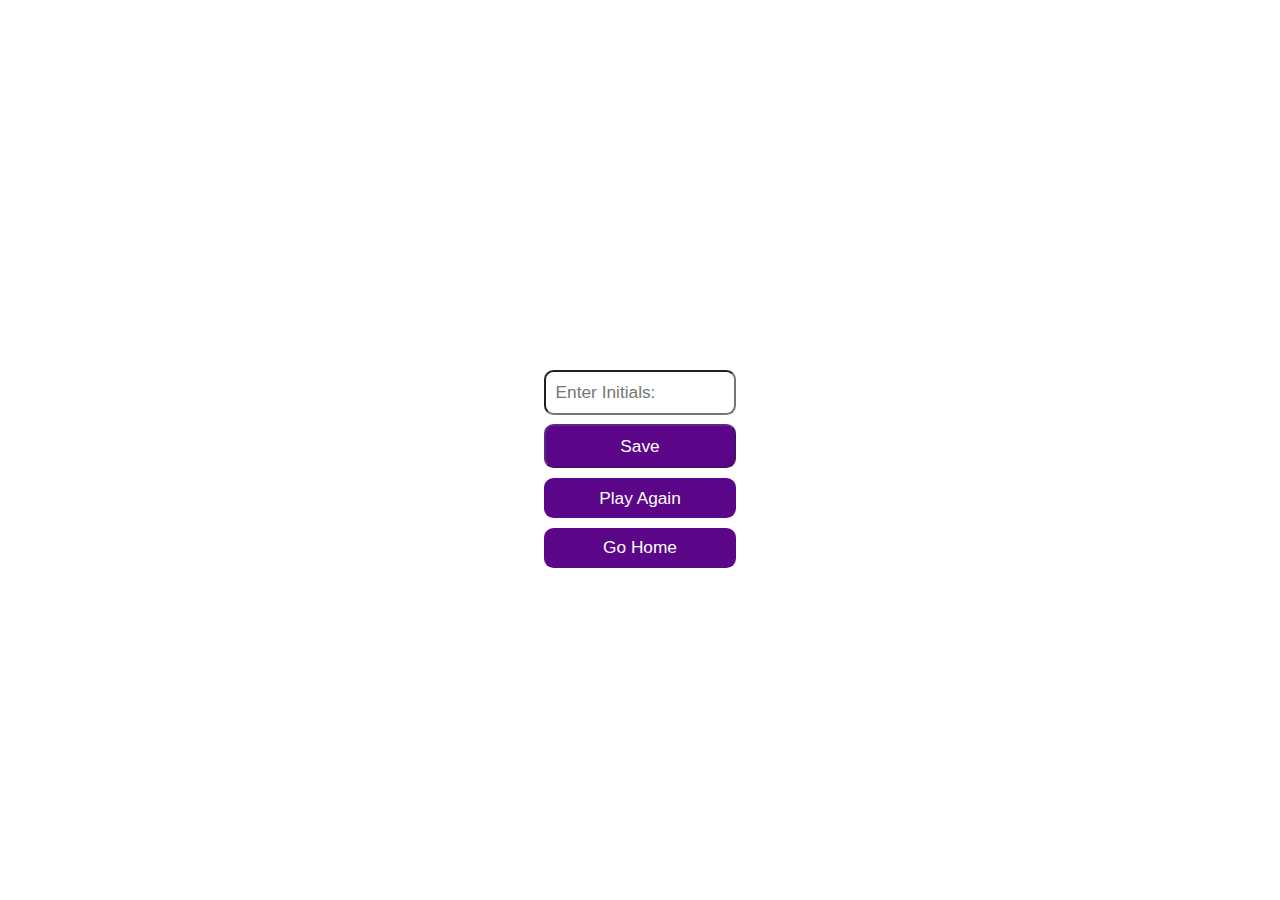
==== assets/endscreen.html @ 9d6db368 "add end-screen / high-scores" ====
<!DOCTYPE html>
<html lang="en">
<head>
    <meta charset="UTF-8">
    <meta http-equiv="X-UA-Compatible" content="IE=edge">
    <meta name="viewport" content="width=device-width, initial-scale=1.0">
    <title>Game Over!</title>
    <link rel="stylesheet" href="style.css" type="text/css"/>
</head>
<body>
    <div class="container">
        <div id="end" class="flex-center flex-column">
            <h1 id="finalScore"></h1>
            <form>
                <input 
                type="text" 
                name="username" 
                id="username" 
                placeholder="Enter Initials:"
                />
                <button 
                type="submit" 
                class="btn" 
                id="saveScoreBtn" 
                onClick="saveHighScore(event)"
                disabled
                >
                Save
            </button>
            </form>
            <a class="btn" href="https://Noahbrown26.github.io/Timed-Quiz/assets/game.html">Play Again</a>
            <a class="btn" href="https://Noahbrown26.github.io/Timed-Quiz/index.html">Go Home</a>
        </div>
    </div>
    <script src="end.js"></script>
</body>
</html>
---- assets/style.css ----
/* Reset CSS */

:root {
    background-color: white;
    font-size: 60%;
}

* {
    box-sizing: border-box;
    font-family: Arial, Helvetica, sans-serif;
    margin: 0;
    padding: 0;
    color: #333;
}

h1,
h2,
h3,
h4 {
    margin-bottom: 1rem;
}

h1 {
    font-size: 5.4rem;
    color:  #333;
    margin-bottom: 5rem;
}

h1 > span {
font-size: 2.4rem;
font-weight: 500;
}

h2 {
    font-size: 4.2rem;
    margin-bottom: 4rem;
    font-weight: 700;
}

h3 {
    font-size: 2.8rem;
    font-weight: 500;
}

/* Containers */

.container {
    width: 100vw;
    height: 100vh;
    display: flex;
    justify-content: center;
    align-items: center;
}

.container > * {
    width: 100%;
}

.flex-column {
    display: flex;
    flex-direction: column;
}

.flex-center {
    justify-content: center;
    align-items: center;
}

.justify-center {
    justify-content: center;
}

.text-center {
    text-align: center;
}

.hidden {
    display: none;
}

footer > p {
    font-size: 2rem;
    margin: 1rem;
}


/* Buttons */

.btn {
    font-size: 1.8rem;
    padding: 1rem 0;
    width: 20rem;
    text-align: center;
    border-radius: 1rem;
    margin-bottom: 1rem;
    text-decoration: none;
    color: white;
    background-color: #5b0688;
}

.btn:hover {
    cursor: pointer;
    box-shadow: 7px 6px 18px -7px rgba(0,0,0,0.75);
    -webkit-box-shadow: 7px 6px 18px -7px rgba(0,0,0,0.75);
    -moz-box-shadow: 7px 6px 18px -7px rgba(0,0,0,0.75);
    transform: translateY(-0.1rem);
    transition: transform 150ms;
    background-color: #b526c0
}

.btn[disabled]:hover {
    cursor: not-allowed;
    box-shadow: none;
    transform: none;
}

/* Input Form */

form {
    width: 100%;
    display: flex;
    flex-direction: column;
    align-items: center;
}

input {
    margin-bottom: 1rem;
    width: 20rem;
    padding: 1rem;
    font-size: 1.8rem;
    border-radius: 1rem;
}
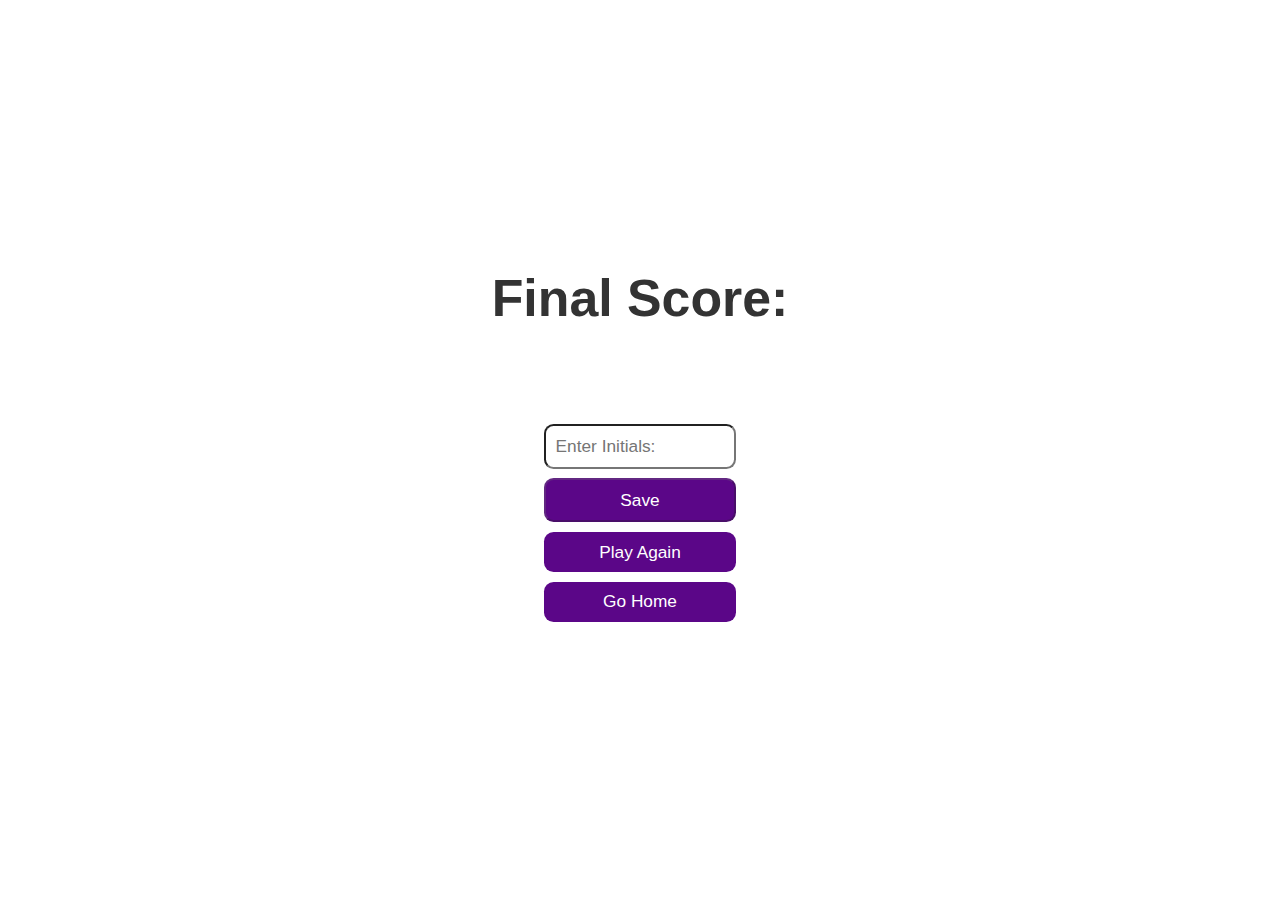
==== commit 2c0a16df: "add 1 line HTML" ====
--- a/assets/endscreen.html
+++ b/assets/endscreen.html
@@ -10,6 +10,7 @@
 <body>
     <div class="container">
         <div id="end" class="flex-center flex-column">
+            <h1 class="final-Score">Final Score:</h1>
             <h1 id="finalScore"></h1>
             <form>
                 <input 
--- a/assets/style.css
+++ b/assets/style.css
@@ -131,3 +131,6 @@
     border-radius: 1rem;
 }
 
+.final-Score {
+
+}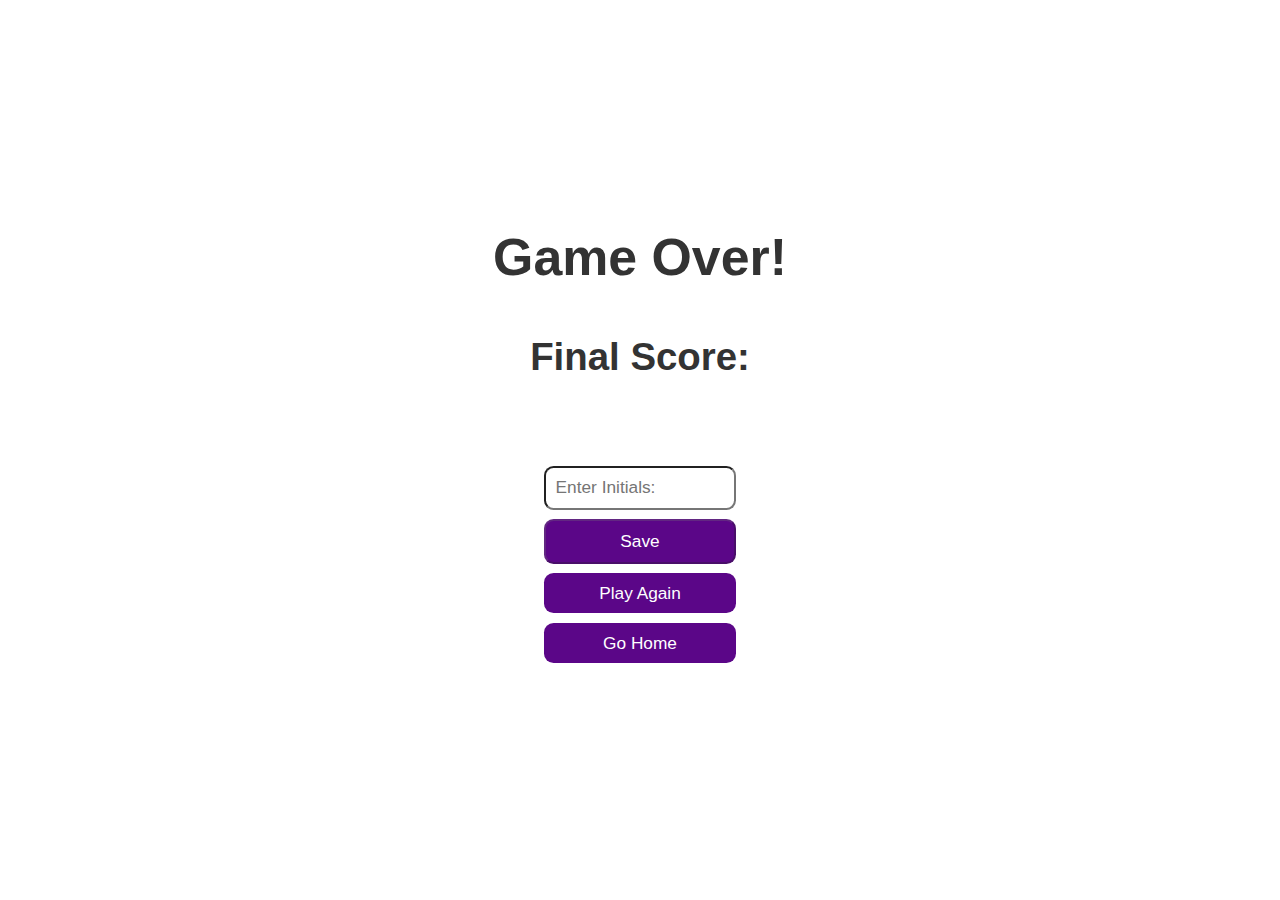
==== commit c37bdff8: "add h1 to endscreen" ====
--- a/assets/endscreen.html
+++ b/assets/endscreen.html
@@ -10,7 +10,8 @@
 <body>
     <div class="container">
         <div id="end" class="flex-center flex-column">
-            <h1 class="final-Score">Final Score:</h1>
+            <h1 class="final-Score">Game Over!</h1>
+            <h2>Final Score:</h1>
             <h1 id="finalScore"></h1>
             <form>
                 <input 
--- a/assets/style.css
+++ b/assets/style.css
@@ -131,6 +131,6 @@
     border-radius: 1rem;
 }
 
-.final-Score {
-
+h2 {
+    font-size: 4rem;
 }